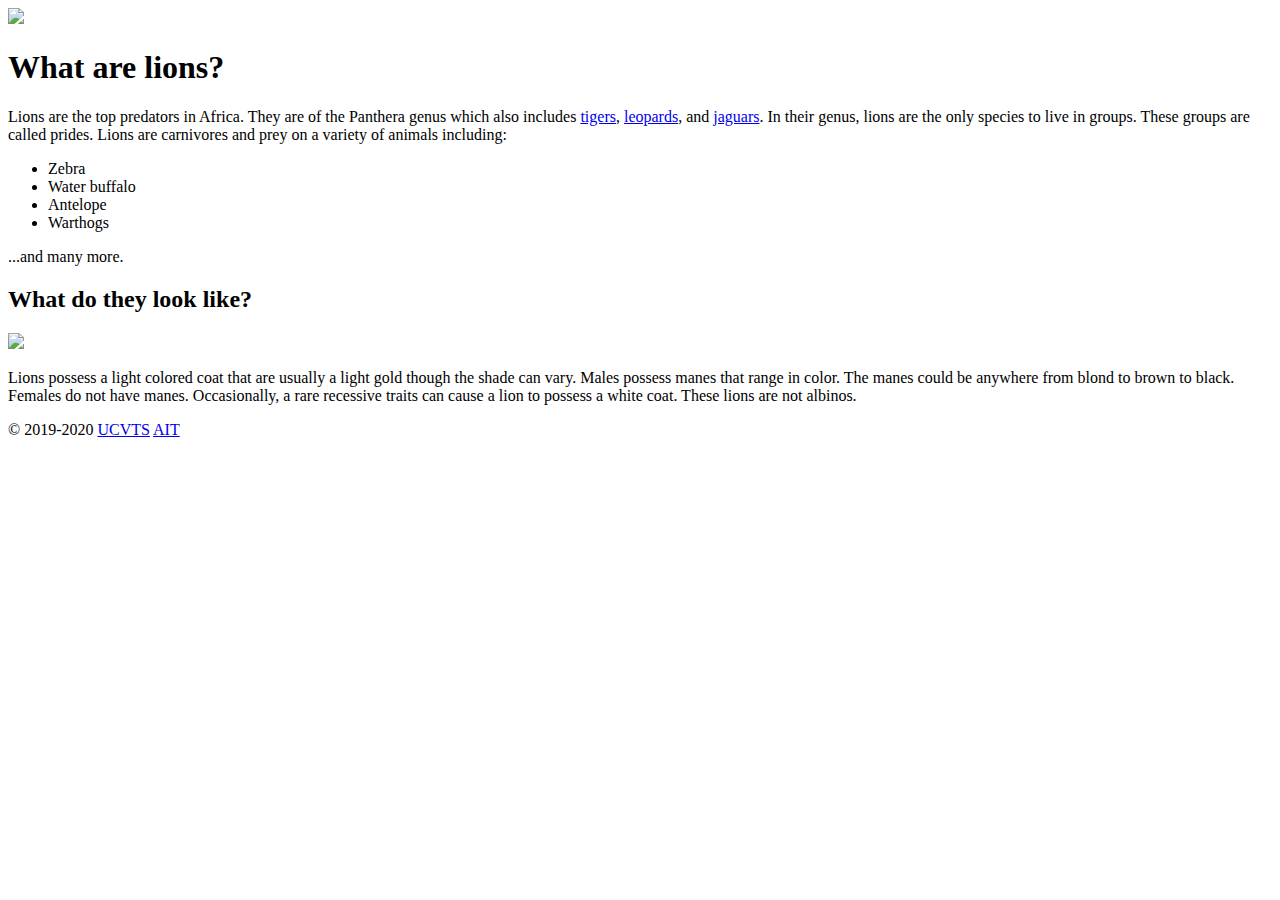
==== index.html @ 3dd01f32 "index and lioness" ====
<!DOCTYPE html>

<html>
	<head>
		<title>Lions</title>
		<meta charset="utf-8">
	</head>

	<body>
	<img src="https://cdn.mos.cms.futurecdn.net/J9KeYkEZf4HHD5LRGf799N.jpg"/>
	<h1>What are lions?</h1>
	<p>Lions are the top predators in Africa. They are of the Panthera genus
	which also includes <a href= "https://kids.nationalgeographic.com/animals/mammals/tiger/">
	tigers</a>, <a href= "https://www.nationalgeographic.com/animals/mammals/l/leopard/">
	leopards</a>, and <a href ="https://www.nationalgeographic.com/animals/mammals/l/leopard/">
	jaguars</a>. In their genus,
	lions are the only species to live in groups. These groups are called prides.
	Lions are carnivores and prey on a variety of animals including:
	<ul>
		<li>Zebra</li>
		<li>Water buffalo</li>
		<li>Antelope</li>
		<li>Warthogs</li>
	</ul>
	...and many more.</p>
	<h2>What do they look like?</h2>
	<img src="https://kpbs.media.clients.ellingtoncms.com/img/photos/2012/05/07/WhiteLions_drinking_tx700.jpg?8e0a8887e886a6ff6e13ee030987b3616fc57cd3"/>
	<p>Lions possess a light colored coat that are usually a light gold though the
	shade can vary. Males possess manes that range in color. The manes could be
	anywhere from blond to brown to black. Females do not have manes.
	Occasionally, a rare recessive traits can cause a lion to possess
 	a white coat. These lions are not albinos.</p>
	</body>
	<footer>© 2019-2020
		<a href="ucvts.tec.nj.us">UCVTS</a>
		<a href="https://www.ucvts.tec.nj.us/site/Default.aspx?PageID=471">AIT</a>
	</footer>
</html>
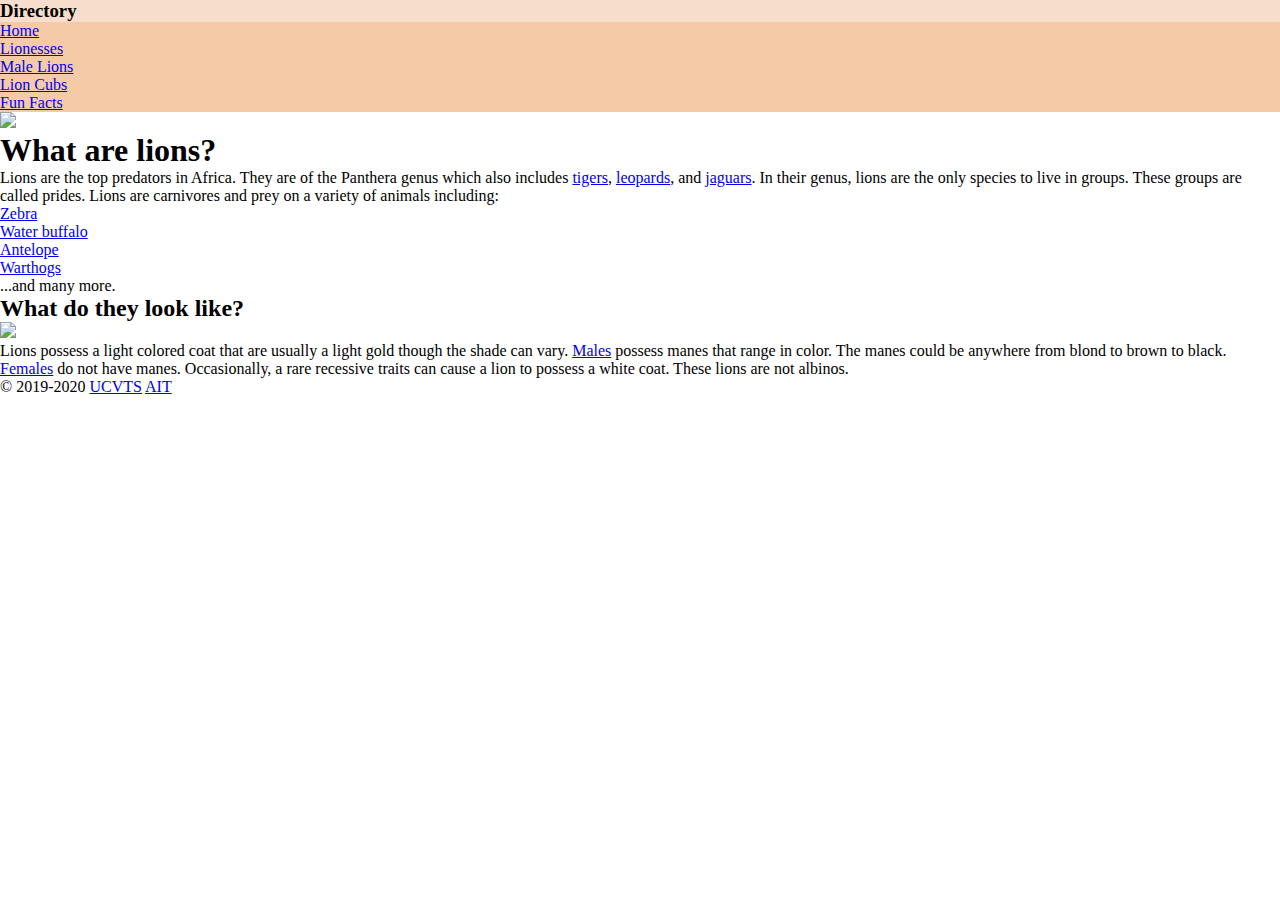
==== commit b17dcf16: "css added" ====
--- a/index.html
+++ b/index.html
@@ -4,10 +4,21 @@
 	<head>
 		<title>Lions</title>
 		<meta charset="utf-8">
+		<link rel="stylesheet" href="styles/universal.css" />
+		<link rel="stylesheet" href="styles/id.css" />
+		<link rel="stylesheet" href="styles/class.css" />
+		<h3 class="light-background">Directory</h3>
+		<ul id="directory">
+			<li><a href="index.html">Home</a></li>
+			<li><a href="lionesses.html">Lionesses</a></li>
+			<li><a href="malelions.html">Male Lions</a></li>
+			<li><a href="cubs.html">Lion Cubs</a></li>
+			<li><a href="funfacts.html">Fun Facts</a></li>
+		</ul>
 	</head>
 
 	<body>
-	<img src="https://cdn.mos.cms.futurecdn.net/J9KeYkEZf4HHD5LRGf799N.jpg"/>
+	<img src="https://cdn.mos.cms.futurecdn.net/J9KeYkEZf4HHD5LRGf799N.jpg" />
 	<h1>What are lions?</h1>
 	<p>Lions are the top predators in Africa. They are of the Panthera genus
 	which also includes <a href= "https://kids.nationalgeographic.com/animals/mammals/tiger/">
@@ -17,22 +28,24 @@
 	lions are the only species to live in groups. These groups are called prides.
 	Lions are carnivores and prey on a variety of animals including:
 	<ul>
-		<li>Zebra</li>
-		<li>Water buffalo</li>
-		<li>Antelope</li>
-		<li>Warthogs</li>
+		<li><a href="https://kids.nationalgeographic.com/animals/mammals/zebra/">Zebra</a></li>
+		<li><a href="https://www.nationalgeographic.com/animals/mammals/w/water-buffalo/">Water buffalo</a></li>
+		<li><a href="https://www.britannica.com/animal/antelope-mammal">Antelope</a></li>
+		<li><a href="https://www.nationalgeographic.com/animals/mammals/w/warthog/">Warthogs</a></li>
 	</ul>
 	...and many more.</p>
 	<h2>What do they look like?</h2>
-	<img src="https://kpbs.media.clients.ellingtoncms.com/img/photos/2012/05/07/WhiteLions_drinking_tx700.jpg?8e0a8887e886a6ff6e13ee030987b3616fc57cd3"/>
+	<img src="https://kpbs.media.clients.ellingtoncms.com/img/photos/2012/05/07/WhiteLions_drinking_tx700.jpg?8e0a8887e886a6ff6e13ee030987b3616fc57cd3" />
 	<p>Lions possess a light colored coat that are usually a light gold though the
-	shade can vary. Males possess manes that range in color. The manes could be
-	anywhere from blond to brown to black. Females do not have manes.
-	Occasionally, a rare recessive traits can cause a lion to possess
+	shade can vary. <a href="malelions.html">Males</a>
+	possess manes that range in color. The manes could be
+	anywhere from blond to brown to black. <a href="lionesses.html">Females</a>
+	do not have manes. Occasionally, a rare recessive traits can cause a lion to possess
  	a white coat. These lions are not albinos.</p>
 	</body>
+
 	<footer>© 2019-2020
-		<a href="ucvts.tec.nj.us">UCVTS</a>
+		<a href="https://www.ucvts.tec.nj.us">UCVTS</a>
 		<a href="https://www.ucvts.tec.nj.us/site/Default.aspx?PageID=471">AIT</a>
 	</footer>
 </html>
--- a/styles/universal.css
+++ b/styles/universal.css
@@ -0,0 +1,4 @@
+* {
+    margin: 0;
+    padding: 0;
+  }
--- a/styles/id.css
+++ b/styles/id.css
@@ -0,0 +1,3 @@
+#directory{
+  background-color: #F5CBA7;
+}
--- a/styles/class.css
+++ b/styles/class.css
@@ -0,0 +1,3 @@
+.light-background {
+  background-color:#F6DDCC;
+}
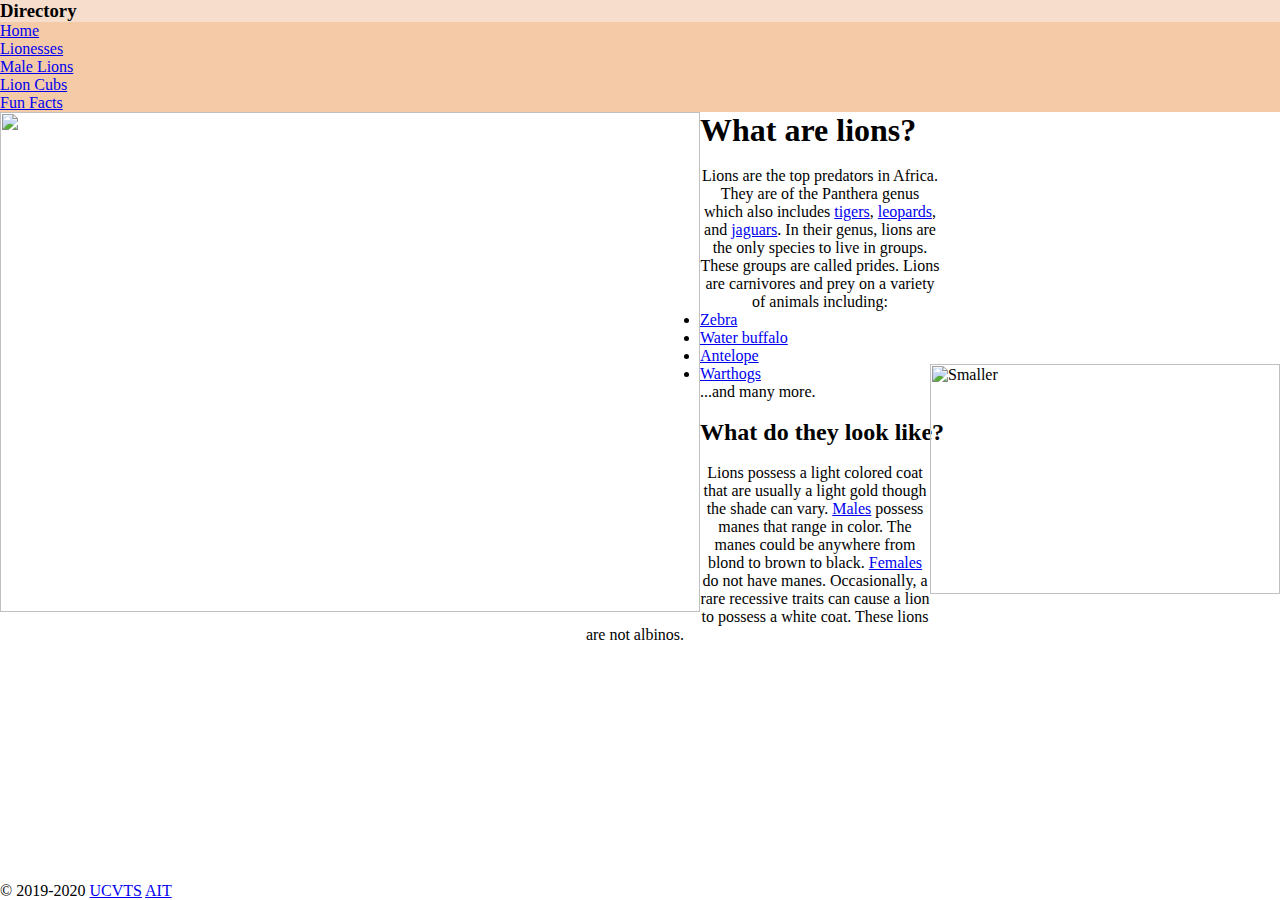
==== commit ed5098c8: "added pseudo" ====
--- a/index.html
+++ b/index.html
@@ -7,6 +7,10 @@
 		<link rel="stylesheet" href="styles/universal.css" />
 		<link rel="stylesheet" href="styles/id.css" />
 		<link rel="stylesheet" href="styles/class.css" />
+		<link rel="stylesheet" href="styles/type.css"/>
+		<link rel="stylesheet" href="styles/pseudo.css"/>
+		<link rel="stylesheet" href="styles/combinator.css"/>
+		<link rel="stylesheet" href="styles/attribute.css"/>
 		<h3 class="light-background">Directory</h3>
 		<ul id="directory">
 			<li><a href="index.html">Home</a></li>
@@ -20,6 +24,7 @@
 	<body>
 	<img src="https://cdn.mos.cms.futurecdn.net/J9KeYkEZf4HHD5LRGf799N.jpg" />
 	<h1>What are lions?</h1>
+	<br>
 	<p>Lions are the top predators in Africa. They are of the Panthera genus
 	which also includes <a href= "https://kids.nationalgeographic.com/animals/mammals/tiger/">
 	tigers</a>, <a href= "https://www.nationalgeographic.com/animals/mammals/l/leopard/">
@@ -34,8 +39,10 @@
 		<li><a href="https://www.nationalgeographic.com/animals/mammals/w/warthog/">Warthogs</a></li>
 	</ul>
 	...and many more.</p>
+	<br>
 	<h2>What do they look like?</h2>
-	<img src="https://kpbs.media.clients.ellingtoncms.com/img/photos/2012/05/07/WhiteLions_drinking_tx700.jpg?8e0a8887e886a6ff6e13ee030987b3616fc57cd3" />
+	<br>
+	<img src="https://kpbs.media.clients.ellingtoncms.com/img/photos/2012/05/07/WhiteLions_drinking_tx700.jpg?8e0a8887e886a6ff6e13ee030987b3616fc57cd3" title="Smaller"/>
 	<p>Lions possess a light colored coat that are usually a light gold though the
 	shade can vary. <a href="malelions.html">Males</a>
 	possess manes that range in color. The manes could be
@@ -44,7 +51,7 @@
  	a white coat. These lions are not albinos.</p>
 	</body>
 
-	<footer>© 2019-2020
+	<footer class="footer">© 2019-2020
 		<a href="https://www.ucvts.tec.nj.us">UCVTS</a>
 		<a href="https://www.ucvts.tec.nj.us/site/Default.aspx?PageID=471">AIT</a>
 	</footer>
--- a/styles/id.css
+++ b/styles/id.css
@@ -1,3 +1,11 @@
-#directory{
+#directory {
   background-color: #F5CBA7;
 }
+
+#maledata {
+  background-color: #e6e3ff;
+}
+
+#femaledata{
+  background-color: #f2e6ff;
+}
--- a/styles/class.css
+++ b/styles/class.css
@@ -1,3 +1,12 @@
 .light-background {
   background-color:#F6DDCC;
 }
+
+.footer {
+  position: absolute;
+  bottom: 0;
+}
+
+.facttable {
+  height: 200px;
+}
--- a/styles/type.css
+++ b/styles/type.css
@@ -0,0 +1,16 @@
+p {
+  text-align: center;
+  margin-left: auto;
+  margin-right: auto;
+  width: 600px;
+}
+
+img {
+  float: left;
+  height: 500px;
+  width: 700px;
+}
+
+td {
+  background-color: #fff7e6;
+}
--- a/styles/pseudo.css
+++ b/styles/pseudo.css
@@ -0,0 +1,3 @@
+a:hover {
+  color: green;
+}
--- a/styles/combinator.css
+++ b/styles/combinator.css
@@ -0,0 +1,3 @@
+ol {
+  color: black;
+}
--- a/styles/attribute.css
+++ b/styles/attribute.css
@@ -0,0 +1,8 @@
+img[title] {
+    height: 230px;
+    width: 350px;
+    right: 0px;
+    float: right;
+    position: relative;
+    top: -100px;
+}
